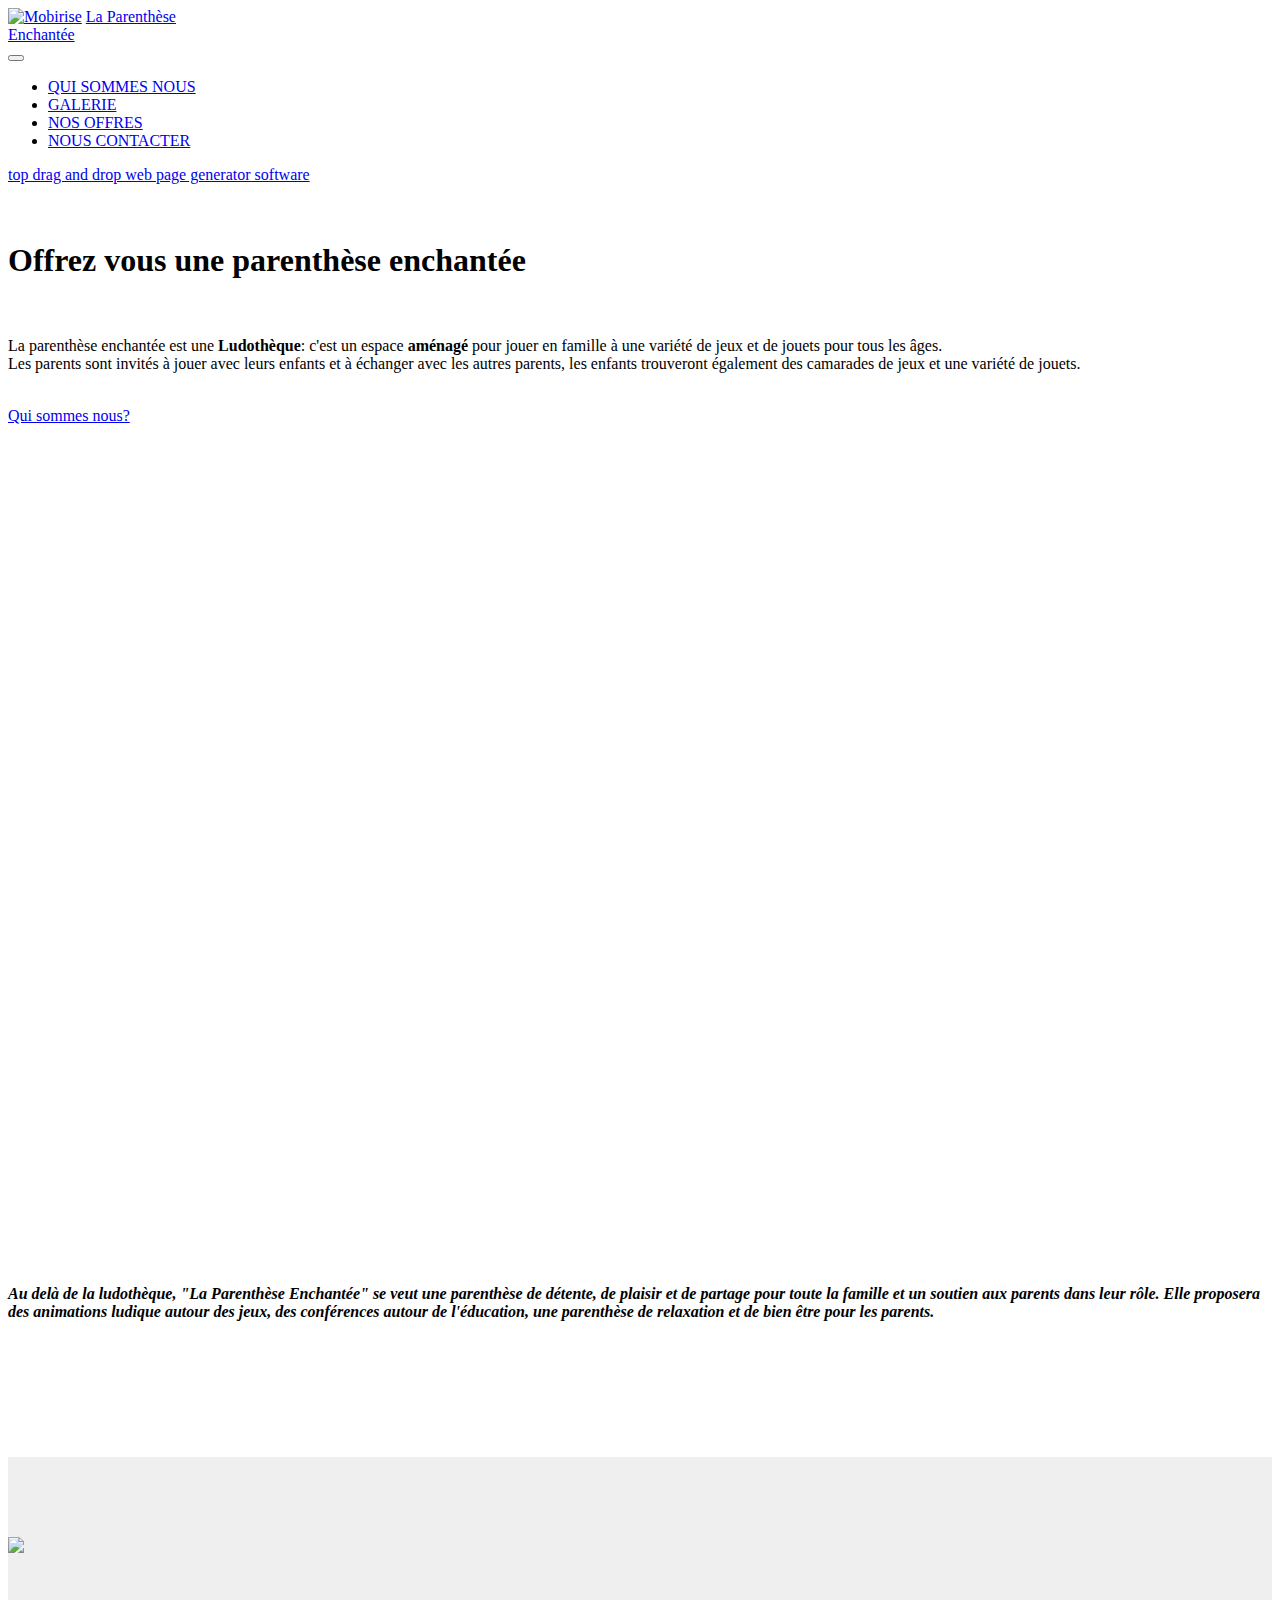
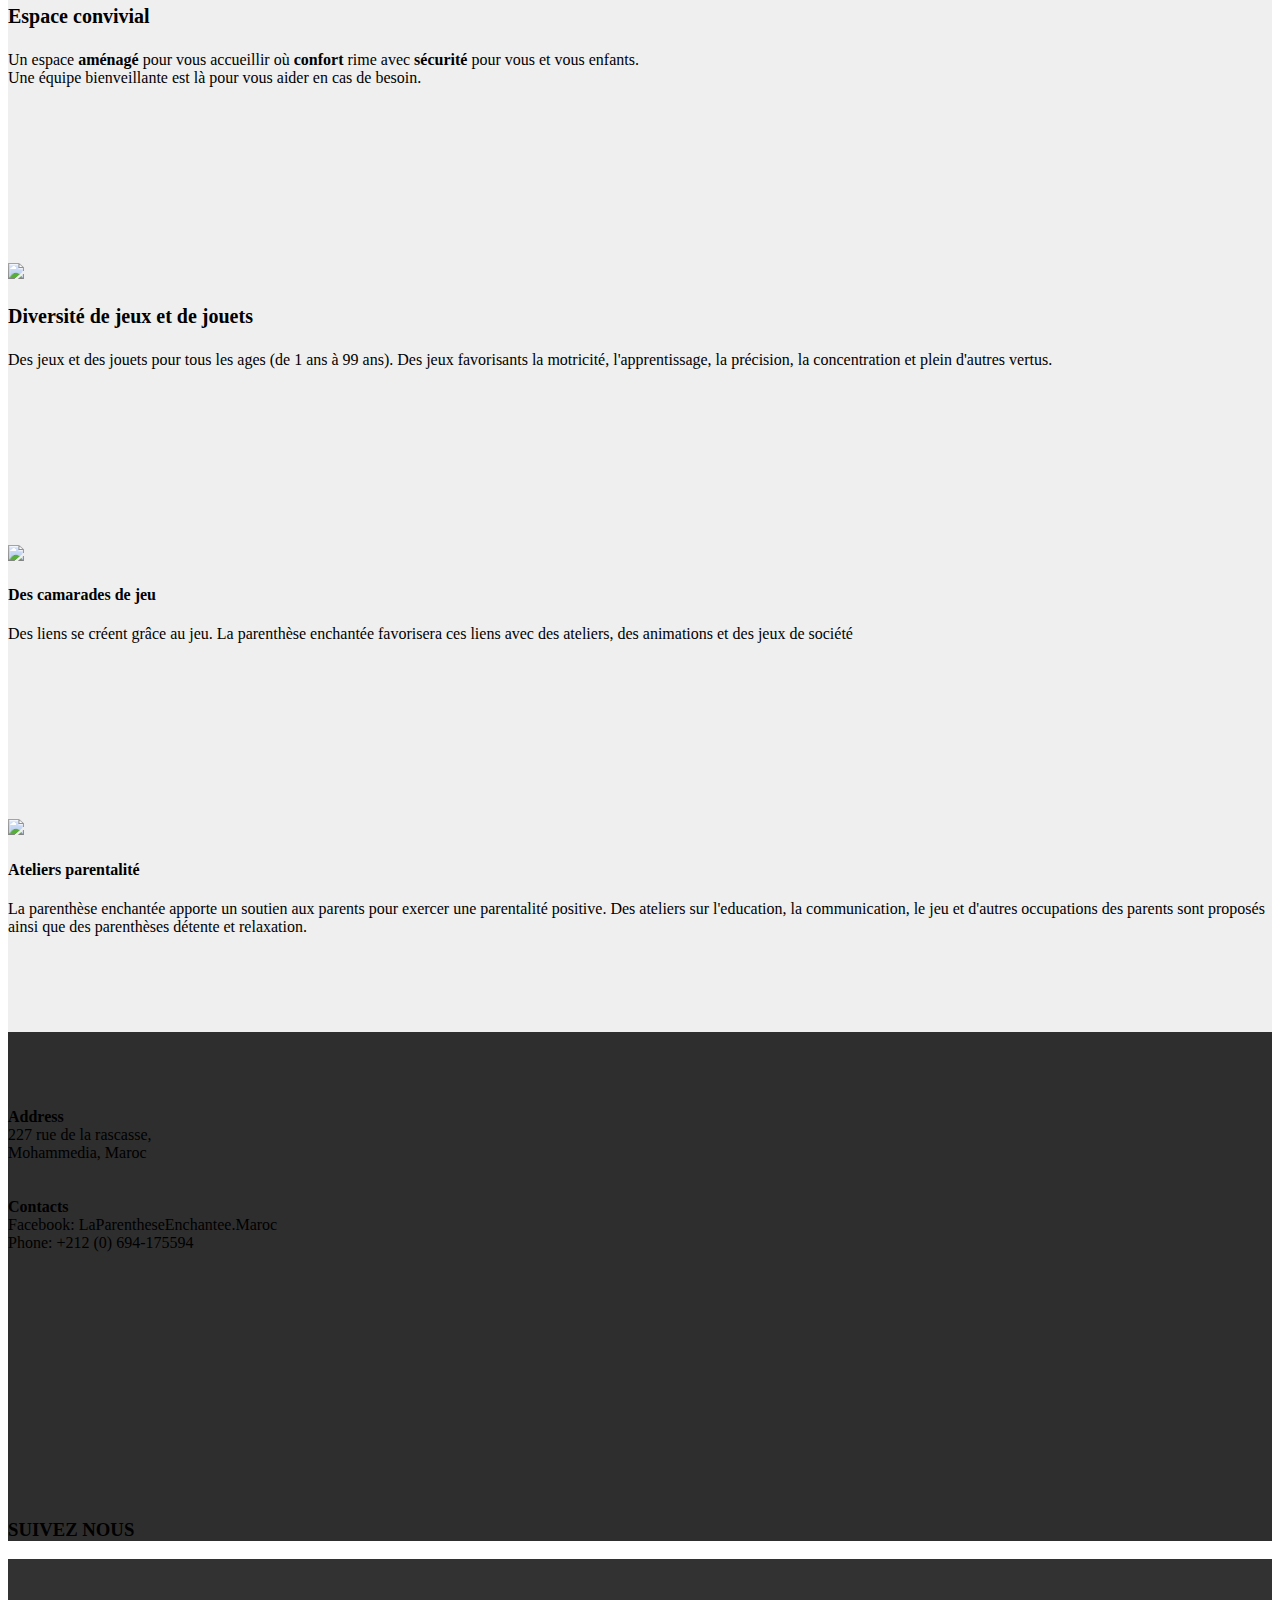
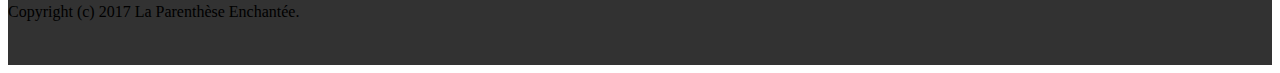
==== index.html @ 5813a3d8 "create github pages" ====
<!DOCTYPE html>
<html>
<head>
  <!-- Site made with Mobirise Website Builder v3.10.5, https://mobirise.com -->
  <meta charset="UTF-8">
  <meta http-equiv="X-UA-Compatible" content="IE=edge">
  <meta name="generator" content="Mobirise v3.10.5, mobirise.com">
  <meta name="viewport" content="width=device-width, initial-scale=1">
  <link rel="shortcut icon" href="assets/images/logo-128x128.jpg" type="image/x-icon">
  <meta name="description" content="">
  
  <link rel="stylesheet" href="https://fonts.googleapis.com/css?family=Lora:400,700,400italic,700italic&amp;subset=latin">
  <link rel="stylesheet" href="https://fonts.googleapis.com/css?family=Montserrat:400,700">
  <link rel="stylesheet" href="https://fonts.googleapis.com/css?family=Raleway:100,100i,200,200i,300,300i,400,400i,500,500i,600,600i,700,700i,800,800i,900,900i">
  <link rel="stylesheet" href="assets/bootstrap-material-design-font/css/material.css">
  <link rel="stylesheet" href="assets/tether/tether.min.css">
  <link rel="stylesheet" href="assets/bootstrap/css/bootstrap.min.css">
  <link rel="stylesheet" href="assets/dropdown/css/style.css">
  <link rel="stylesheet" href="assets/socicon/css/socicon.min.css">
  <link rel="stylesheet" href="assets/animate.css/animate.min.css">
  <link rel="stylesheet" href="assets/theme/css/style.css">
  <link rel="stylesheet" href="assets/mobirise/css/mbr-additional.css" type="text/css">
  
  
  
</head>
<body>
<section id="menu-0">

    <nav class="navbar navbar-dropdown bg-color transparent navbar-fixed-top">
        <div class="container">

            <div class="mbr-table">
                <div class="mbr-table-cell">

                    <div class="navbar-brand">
                        <a href="index.html" class="navbar-logo"><img src="assets/images/logo-128x128.jpg" alt="Mobirise"></a>
                        <a class="navbar-caption text-white" href="index.html">La Parenthèse<br>Enchantée<br></a>
                    </div>

                </div>
                <div class="mbr-table-cell">

                    <button class="navbar-toggler pull-xs-right hidden-md-up" type="button" data-toggle="collapse" data-target="#exCollapsingNavbar">
                        <div class="hamburger-icon"></div>
                    </button>

                    <ul class="nav-dropdown collapse pull-xs-right nav navbar-nav navbar-toggleable-sm" id="exCollapsingNavbar"><li class="nav-item"><a class="nav-link link" href="index.html">QUI SOMMES NOUS</a></li><li class="nav-item"><a class="nav-link link" href="galerie.html" aria-expanded="false">GALERIE</a></li><li class="nav-item"><a class="nav-link link" href="tarifs.html" aria-expanded="false">NOS OFFRES</a></li><li class="nav-item nav-btn"><a class="nav-link btn btn-white-outline btn-white" href="contact.html">NOUS CONTACTER</a></li></ul>
                    <button hidden="" class="navbar-toggler navbar-close" type="button" data-toggle="collapse" data-target="#exCollapsingNavbar">
                        <div class="close-icon"></div>
                    </button>

                </div>
            </div>

        </div>
    </nav>

</section>

<section class="engine"><a rel="external" href="https://mobirise.com">top drag and drop web page generator software</a></section><section class="mbr-section mbr-section-hero mbr-section-full mbr-parallax-background mbr-section-with-arrow mbr-after-navbar" id="header1-1" style="background-image: url(assets/images/full-unsplash-photo-1464254654104-c690d2e93424-2000x1333.jpg);">

    <div class="mbr-overlay" style="opacity: 0.3; background-color: rgb(0, 0, 0);"></div>

    <div class="mbr-table-cell">

        <div class="container">
            <div class="row">
                <div class="mbr-section col-md-10 col-md-offset-1 text-xs-center">

                    <h1 class="mbr-section-title display-1"><br>Offrez vous une parenthèse enchantée</h1>
                    <p class="mbr-section-lead lead"><br><br>La parenthèse enchantée est une <strong>Ludothèque</strong>: c'est un espace <strong>aménagé</strong> pour jouer en famille à une variété de jeux et de jouets pour tous les âges. <br>Les parents sont invités à jouer avec leurs enfants et à échanger avec les autres parents, les enfants trouveront également des camarades de jeux et une variété de jouets.<br><br></p>
                    <div class="mbr-section-btn"><a class="btn btn-lg btn-danger" href="#top">Qui sommes nous?</a> </div>
                </div>
            </div>
        </div>
    </div>

    <div class="mbr-arrow mbr-arrow-floating" aria-hidden="true"><a href="#msg-box4-q"><i class="mbr-arrow-icon"></i></a></div>

</section>

<section class="mbr-section" id="msg-box4-q" style="background-color: rgb(255, 255, 255); padding-top: 120px; padding-bottom: 120px;">

    
    <div class="container">
        <div class="row">
            <div class="mbr-table-md-up">

              <div class="mbr-table-cell mbr-right-padding-md-up mbr-valign-top col-md-7 image-size" style="width: 50%;">
                  <div class="mbr-figure"><iframe class="mbr-embedded-video" src="https://www.youtube.com/embed/BkcQqef2PII?rel=0&amp;amp;showinfo=0&amp;autoplay=1&amp;loop=0" width="1280" height="720" frameborder="0" allowfullscreen></iframe></div>
              </div>

              


              <div class="mbr-table-cell col-md-5 text-xs-center text-md-left content-size">
                  
                  <div class="lead">

                    <p></p><p><strong><em>Au delà de la ludothèque, "La Parenthèse Enchantée" se veut une parenthèse de détente, de plaisir et de partage pour toute la famille et un soutien aux parents dans leur rôle. Elle proposera des animations ludique autour des jeux, des conférences autour de l'éducation, une parenthèse de relaxation et de bien être pour les parents.</em></strong></p><p></p>

                  </div>

                  
              </div>


              

            </div>
        </div>
    </div>

</section>

<section class="mbr-cards mbr-section mbr-section-nopadding" id="features3-3" style="background-color: rgb(239, 239, 239);">

    

    <div class="mbr-cards-row row">
        <div class="mbr-cards-col col-xs-12 col-lg-3" style="padding-top: 80px; padding-bottom: 80px;">
            <div class="container">
              <div class="card cart-block">
                  <div class="card-img"><img src="assets/images/arriere-plan-600x399.jpg" class="card-img-top"></div>
                  <div class="card-block">
                    <h4 class="card-title"><span style="color: inherit; font-size: 1.25rem; line-height: 1.2825;"><br></span><span style="color: inherit; font-size: 1.25rem; line-height: 1.2825;">Espace convivial</span><br></h4>
                    
                    <p class="card-text">Un espace <strong>aménagé</strong> pour vous accueillir où <strong>confort</strong> rime avec <strong>sécurité</strong> pour vous et vous enfants.<br>Une équipe bienveillante est là pour vous aider en cas de besoin.</p>
                    
                    </div>
                </div>
            </div>
        </div>
        <div class="mbr-cards-col col-xs-12 col-lg-3" style="padding-top: 80px; padding-bottom: 80px;">
            <div class="container">
                <div class="card cart-block">
                    <div class="card-img"><img src="assets/images/jeu-societe-600x448.jpg" class="card-img-top"></div>
                    <div class="card-block">
                        <h4 class="card-title"><span style="color: inherit; font-size: 1.25rem; line-height: 1.2825;">Diversité de jeux et de jouets</span><br></h4>
                        
                        <p class="card-text">Des jeux et des jouets pour tous les ages (de 1 ans à 99 ans). Des jeux favorisants la motricité, l'apprentissage, la précision, la concentration et plein d'autres vertus.</p>
                        
                    </div>
                </div>
            </div>
        </div>
        <div class="mbr-cards-col col-xs-12 col-lg-3" style="padding-top: 80px; padding-bottom: 80px;">
            <div class="container">
                <div class="card cart-block">
                    <div class="card-img"><img src="assets/images/enfant-jouer-600x450.jpg" class="card-img-top"></div>
                    <div class="card-block">
                        <h4 class="card-title">Des camarades de jeu</h4>
                        
                        <p class="card-text">Des liens se créent grâce au jeu. La parenthèse enchantée favorisera ces liens avec des ateliers, des animations et des jeux de société</p>
                        
                    </div>
                </div>
            </div>
        </div>
        <div class="mbr-cards-col col-xs-12 col-lg-3" style="padding-top: 80px; padding-bottom: 80px;">
            <div class="container">
                <div class="card cart-block">
                    <div class="card-img"><img src="assets/images/full-unsplash-photo-1438962136829-452260720431-600x400.jpg" class="card-img-top"></div>
                    <div class="card-block">
                        <h4 class="card-title">Ateliers parentalité</h4>
                        
                        <p class="card-text">La parenthèse enchantée apporte un soutien aux parents pour exercer une parentalité positive. Des ateliers sur l'education, la communication, le jeu et d'autres occupations des parents sont proposés ainsi que des parenthèses détente et relaxation.</p>
                        
                    </div>
                </div>
            </div>
        </div>
        
        
    </div>
</section>

<section class="mbr-section mbr-section-md-padding mbr-footer footer2" id="contacts2-7" style="background-color: rgb(46, 46, 46); padding-top: 60px; padding-bottom: 30px;">
    
    <div class="container">
        <div class="row">
            <div class="mbr-footer-content col-xs-12 col-md-3">
                <p><strong>Address</strong><br>227 rue de la rascasse,<br>Mohammedia, Maroc<br><br><br>
<strong>Contacts</strong><br>Facebook: LaParentheseEnchantee.Maroc<br>
Phone: +212 (0) 694-175594<br><br></p>
            </div>
            <div class="mbr-footer-content col-xs-12 col-md-3"></div>
            <div class="col-xs-12 col-md-6">
                <div class="mbr-map"><iframe frameborder="0" style="border:0" src="https://www.google.com/maps/embed/v1/place?key=AIzaSyA0Dx_boXQiwvdz8sJHoYeZNVTdoWONYkU&amp;q=place_id:ChIJBZpPUdSwpw0R3FMkuCJKcWg" allowfullscreen=""></iframe></div>
            </div>
        </div>
    </div>
</section>

<section class="mbr-section mbr-section-md-padding" id="social-buttons4-10" style="background-color: rgb(46, 46, 46); padding-top: 30px; padding-bottom: 0px;">
    
    <div class="container">
        <div class="row">
            <div class="col-md-8 col-md-offset-2 text-xs-center">
                <h3 class="mbr-section-title display-2">SUIVEZ NOUS</h3>
                <div><a class="btn btn-social" title="Twitter" target="_blank" href="https://twitter.com/mobirise"><i class="socicon socicon-twitter"></i></a> <a class="btn btn-social" title="Facebook" target="_blank" href="https://www.facebook.com/pages/Mobirise/1616226671953247"><i class="socicon socicon-facebook"></i></a>         </div>
            </div>
        </div>
    </div>
</section>

<footer class="mbr-small-footer mbr-section mbr-section-nopadding" id="footer1-2" style="background-color: rgb(50, 50, 50); padding-top: 1.75rem; padding-bottom: 1.75rem;">
    
    <div class="container">
        <p class="text-xs-center">Copyright (c) 2017 La Parenthèse Enchantée.</p>
    </div>
</footer>


  <script src="assets/web/assets/jquery/jquery.min.js"></script>
  <script src="assets/tether/tether.min.js"></script>
  <script src="assets/bootstrap/js/bootstrap.min.js"></script>
  <script src="assets/smooth-scroll/SmoothScroll.js"></script>
  <script src="assets/dropdown/js/script.min.js"></script>
  <script src="assets/touchSwipe/jquery.touchSwipe.min.js"></script>
  <script src="assets/jarallax/jarallax.js"></script>
  <script src="assets/viewportChecker/jquery.viewportchecker.js"></script>
  <script src="assets/theme/js/script.js"></script>
  
  
  <input name="animation" type="hidden">
  </body>
</html>
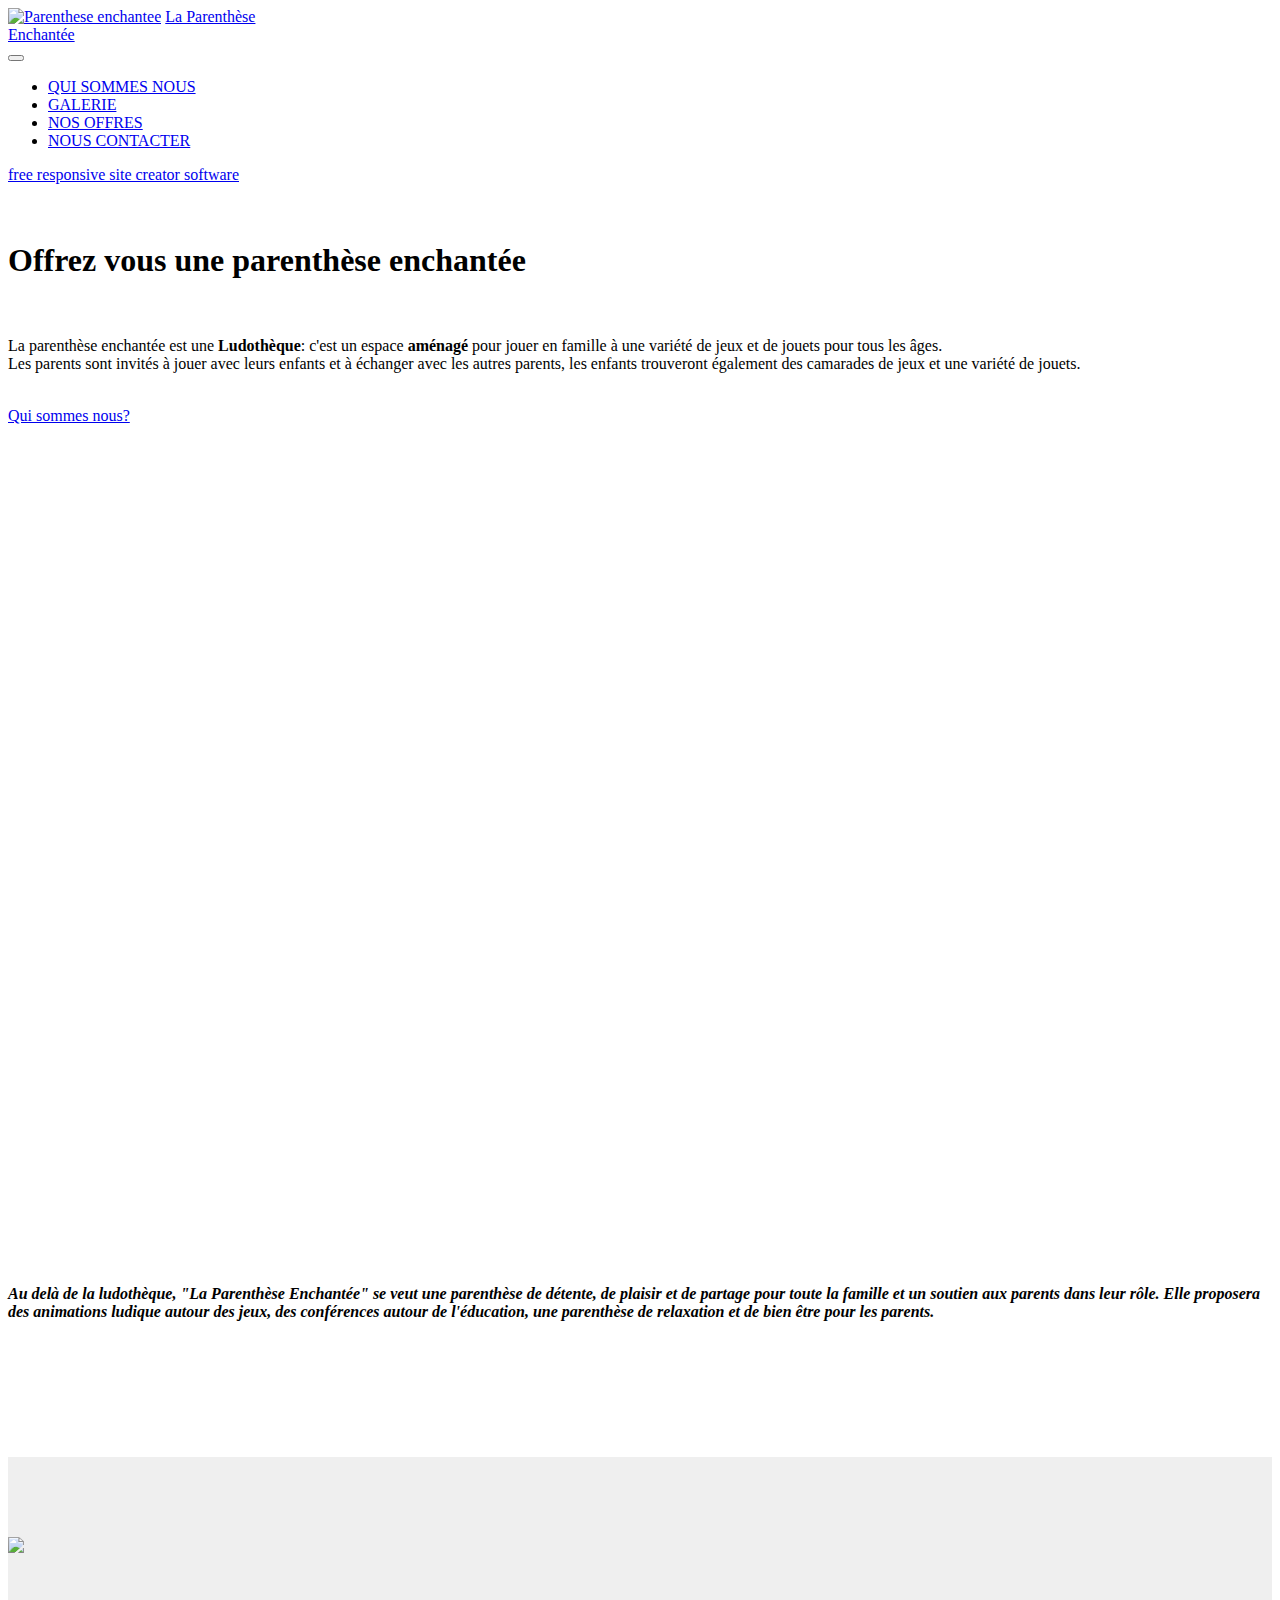
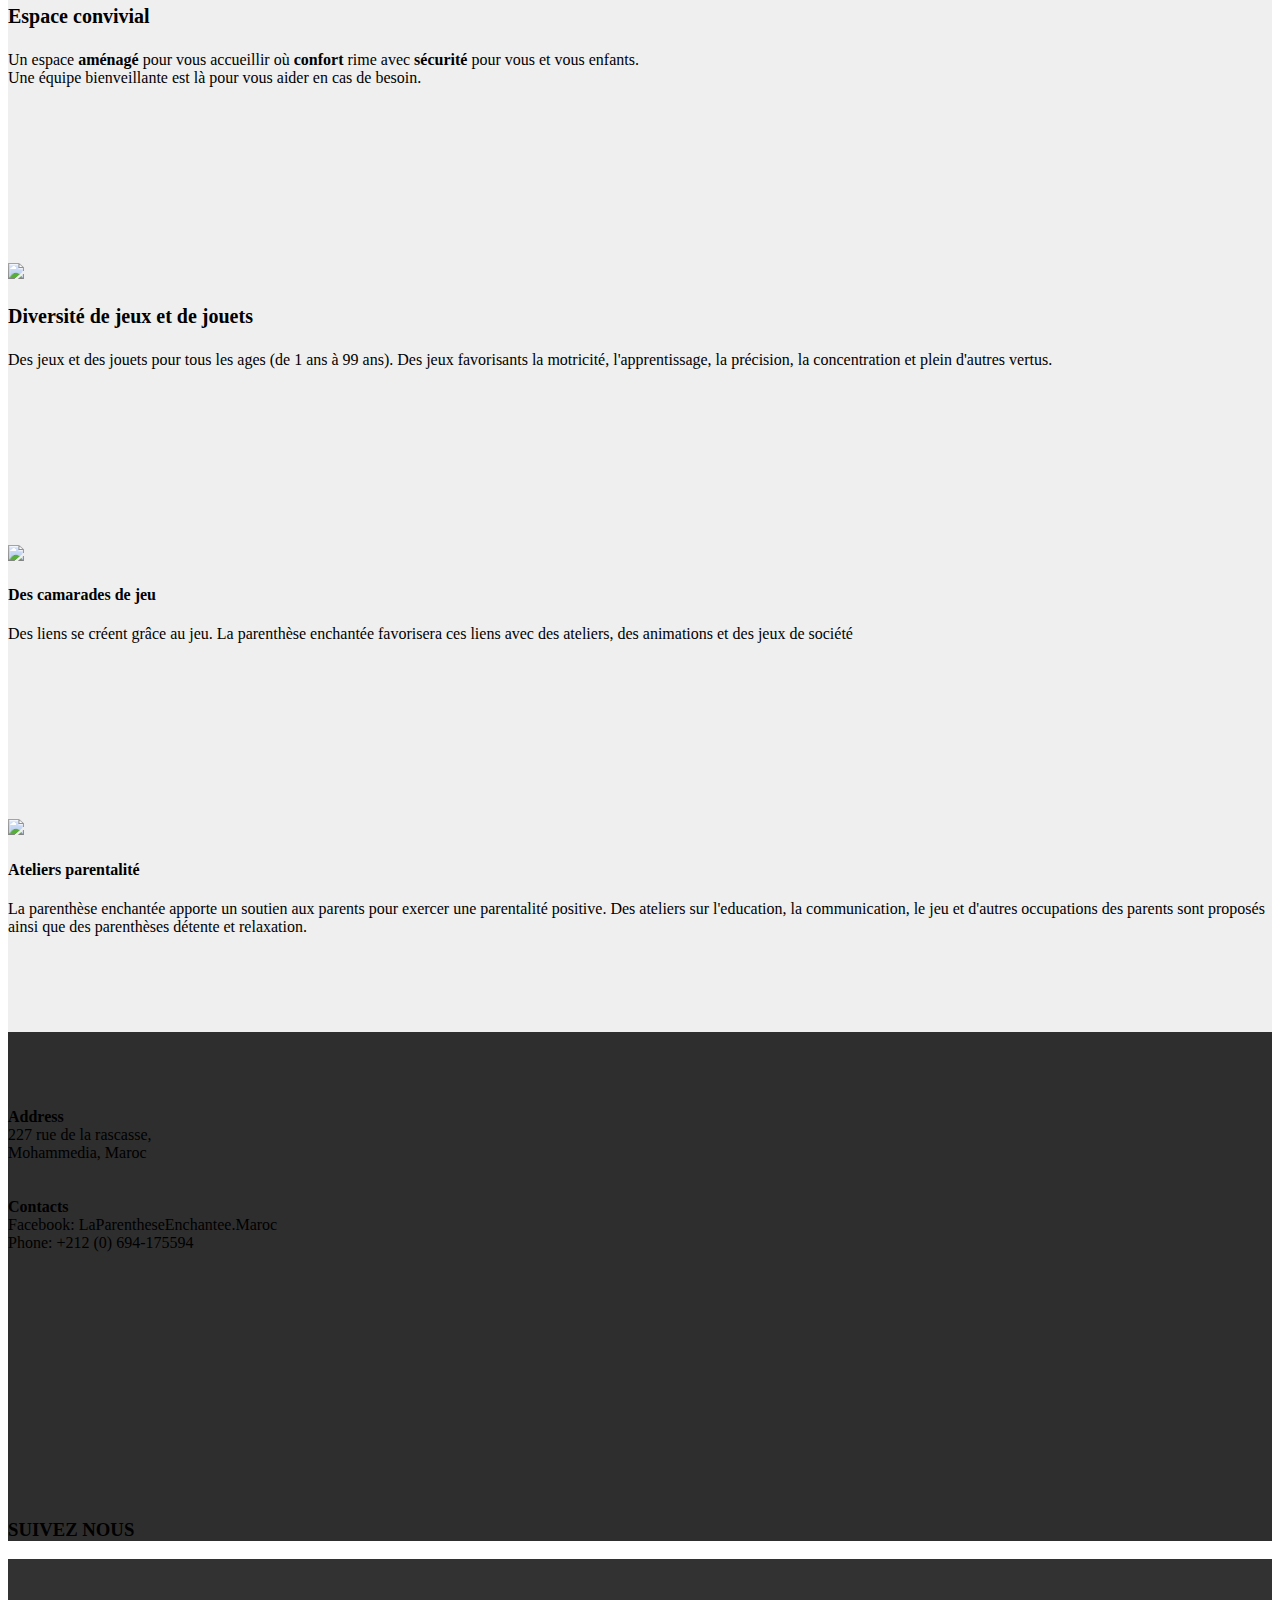
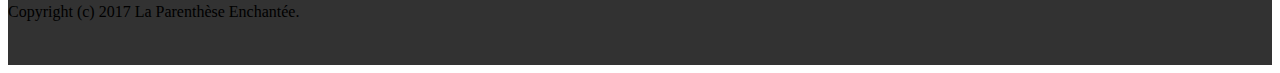
==== commit f627c150: "Update index.html" ====
--- a/index.html
+++ b/index.html
@@ -34,7 +34,7 @@
                 <div class="mbr-table-cell">
 
                     <div class="navbar-brand">
-                        <a href="index.html" class="navbar-logo"><img src="assets/images/logo-128x128.jpg" alt="Mobirise"></a>
+                        <a href="index.html" class="navbar-logo"><img src="assets/images/logo-128x128.jpg" alt="Parenthese enchantee"></a>
                         <a class="navbar-caption text-white" href="index.html">La Parenthèse<br>Enchantée<br></a>
                     </div>
 
@@ -58,7 +58,7 @@
 
 </section>
 
-<section class="engine"><a rel="external" href="https://mobirise.com">top drag and drop web page generator software</a></section><section class="mbr-section mbr-section-hero mbr-section-full mbr-parallax-background mbr-section-with-arrow mbr-after-navbar" id="header1-1" style="background-image: url(assets/images/full-unsplash-photo-1464254654104-c690d2e93424-2000x1333.jpg);">
+<section class="engine"><a rel="external" href="https://mobirise.com">free responsive site creator software</a></section><section class="mbr-section mbr-section-hero mbr-section-full mbr-parallax-background mbr-section-with-arrow" id="header1-1" style="background-image: url(assets/images/full-unsplash-photo-1464254654104-c690d2e93424-2000x1333.jpg);">
 
     <div class="mbr-overlay" style="opacity: 0.3; background-color: rgb(0, 0, 0);"></div>
 
@@ -187,7 +187,7 @@
             </div>
             <div class="mbr-footer-content col-xs-12 col-md-3"></div>
             <div class="col-xs-12 col-md-6">
-                <div class="mbr-map"><iframe frameborder="0" style="border:0" src="https://www.google.com/maps/embed/v1/place?key=AIzaSyA0Dx_boXQiwvdz8sJHoYeZNVTdoWONYkU&amp;q=place_id:ChIJBZpPUdSwpw0R3FMkuCJKcWg" allowfullscreen=""></iframe></div>
+                <div class="mbr-map"><iframe frameborder="0" style="border:0" src="https://www.google.com/maps/embed/v1/place?key=AIzaSyA0Dx_boXQiwvdz8sJHoYeZNVTdoWONYkU&amp;q=place_id:ChIJv9m8M9Swpw0Rk8U3reu8lmA" allowfullscreen=""></iframe></div>
             </div>
         </div>
     </div>
@@ -199,7 +199,7 @@
         <div class="row">
             <div class="col-md-8 col-md-offset-2 text-xs-center">
                 <h3 class="mbr-section-title display-2">SUIVEZ NOUS</h3>
-                <div><a class="btn btn-social" title="Twitter" target="_blank" href="https://twitter.com/mobirise"><i class="socicon socicon-twitter"></i></a> <a class="btn btn-social" title="Facebook" target="_blank" href="https://www.facebook.com/pages/Mobirise/1616226671953247"><i class="socicon socicon-facebook"></i></a>         </div>
+                <div><a class="btn btn-social" title="Twitter" target="_blank" href="https://twitter.com/ParentheseMa"><i class="socicon socicon-twitter"></i></a> <a class="btn btn-social" title="Facebook" target="_blank" href="https://www.facebook.com/LaParentheseEnchantee.Maroc"><i class="socicon socicon-facebook"></i></a>         </div>
             </div>
         </div>
     </div>
@@ -226,4 +226,4 @@
   
   <input name="animation" type="hidden">
   </body>
-</html>+</html>
